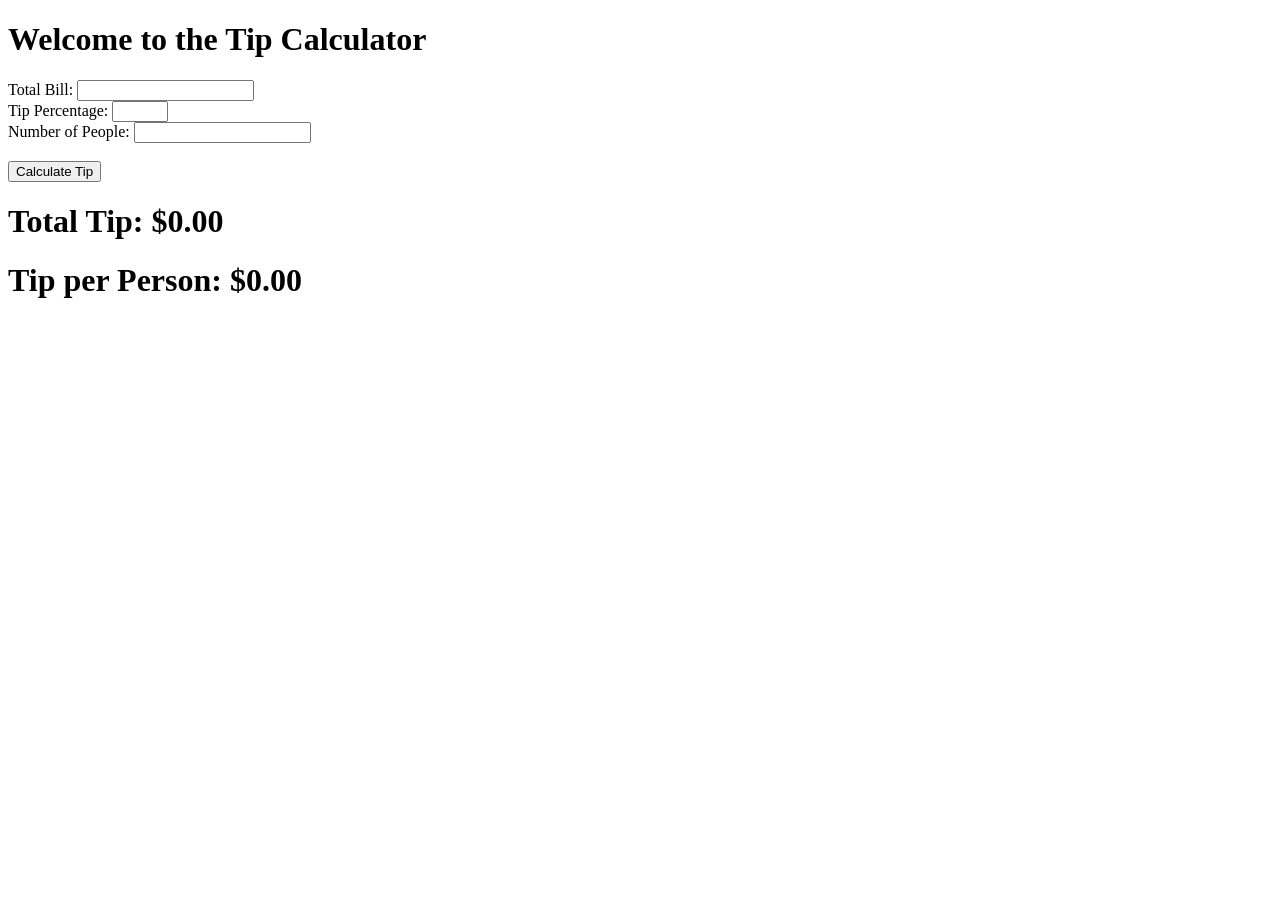
==== Tip-Calculator/index.html @ b0728c9c "Added Tip-Calculator Project" ====
<!DOCTYPE html>
<html lang="en">
<head>
    <meta charset="UTF-8">
    <meta name="viewport" content="width=device-width, initial-scale=1.0">
    <title>Document</title>
</head>
<body>
    <h1>Welcome to the Tip Calculator</h1>
    
    <form onsubmit="event.preventDefault(); TipCalculator()">
         <label for="totalbill">Total Bill:</label> 
         <input type="number" id="totalbill" name="totalbill"> <br>
        <label for="tippercentage">Tip Percentage:</label>
        <input type="number" id="tippercentage" name="tippercentage" min="0" max="100"><br>
        <label for="numpeople">Number of People:</label>
        <input type="number" id="numpeople" name="numpeople" min="1">
        <br><br>
        <input type="submit" value="Calculate Tip">
    </form>
    <h1>Total Tip: $<span id="totaltip">0.00</span></h1>
    <h1>Tip per Person: $<span id="tipperperson">0.00</span></h1>

    <script src="./script.js"></script>
</body>

</html>
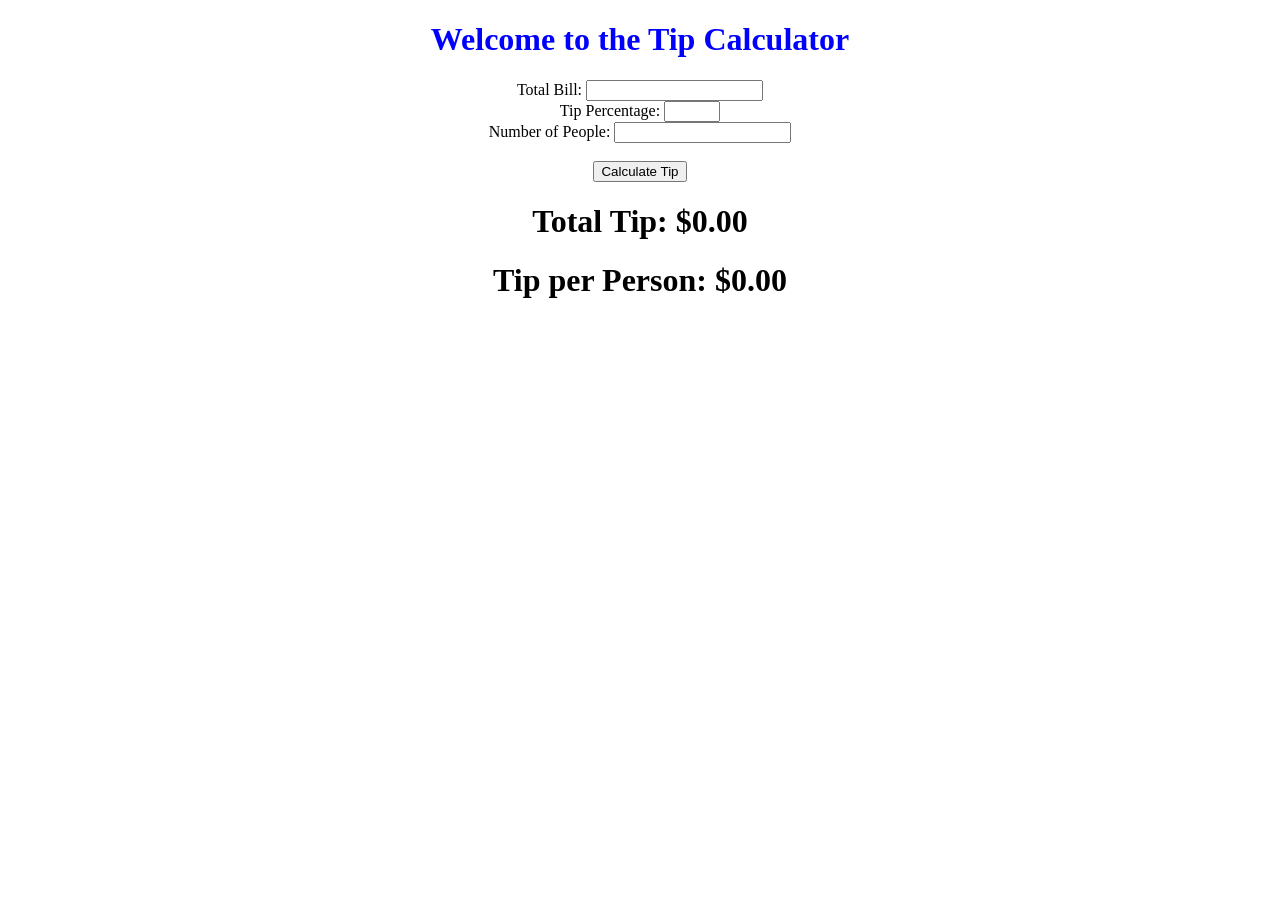
==== commit a1108814: "added new project" ====
--- a/Tip-Calculator/index.html
+++ b/Tip-Calculator/index.html
@@ -3,10 +3,11 @@
 <head>
     <meta charset="UTF-8">
     <meta name="viewport" content="width=device-width, initial-scale=1.0">
-    <title>Document</title>
+    <title>Welcome to the Tip Calculator</title>
+    <link rel="stylesheet" href="style.css">
 </head>
 <body>
-    <h1>Welcome to the Tip Calculator</h1>
+    <h1 id="title">Welcome to the Tip Calculator</h1>
     
     <form onsubmit="event.preventDefault(); TipCalculator()">
          <label for="totalbill">Total Bill:</label> 
--- a/Tip-Calculator/style.css
+++ b/Tip-Calculator/style.css
@@ -0,0 +1,8 @@
+html {
+    text-align: center;
+}
+
+#title{
+   color: blue;
+   text-align: center
+}
